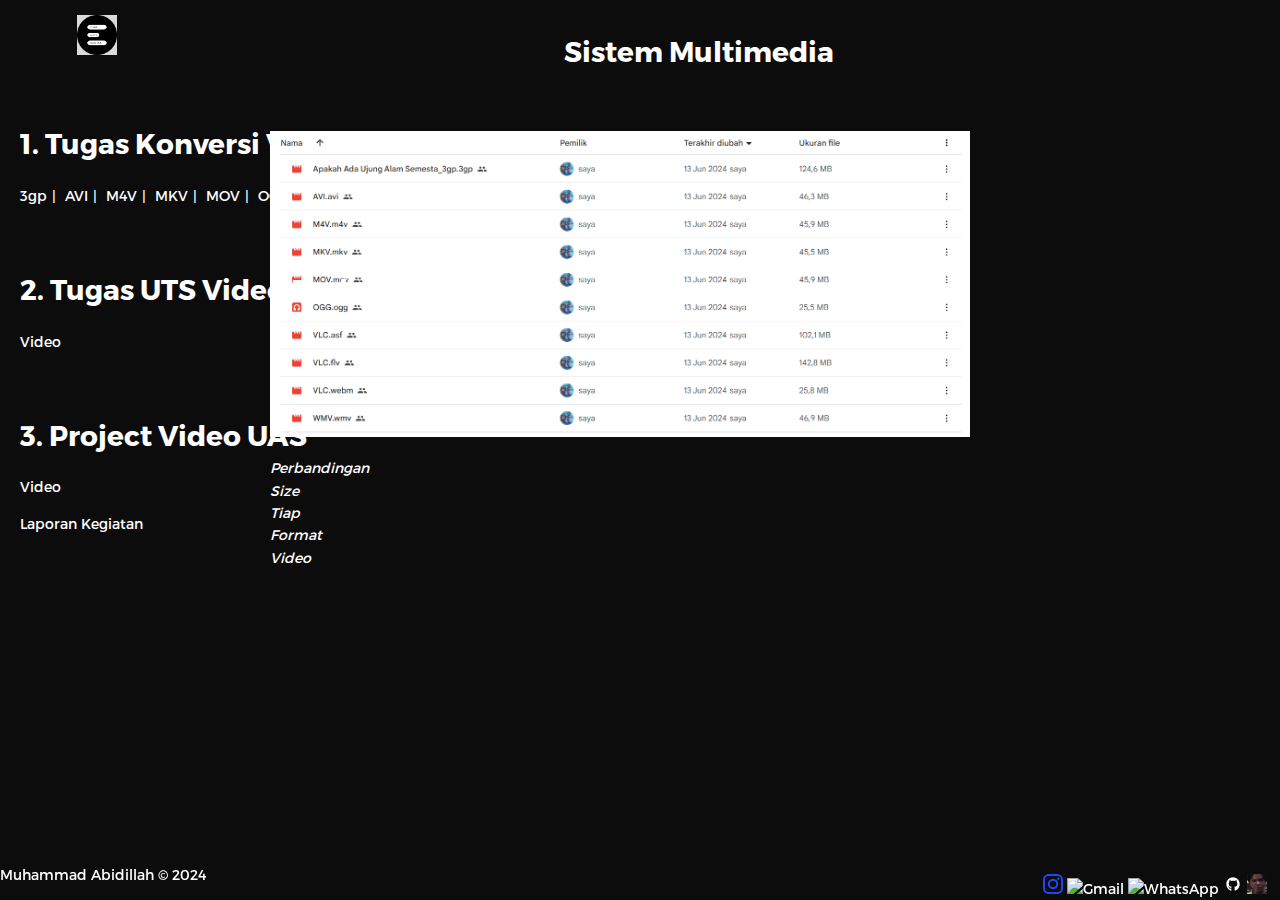
==== sistem_multimedia.html @ 535dda93 "page sismul" ====
<!DOCTYPE html>
<html lang="en">
<head>
    <meta charset="UTF-8">
    <meta name="viewport" content="width=device-width, initial-scale=1.0">
    <title>Sistem Multimedia</title>
    <link rel="stylesheet" href="assets/css/main.css">
    <style>
        a {
            color: white;
            text-decoration: none;
        }
        a:visited {
            color: white;
        }
    </style>
</head>
<body>
  <style>
    ul {
    list-style-type: none; /* Menghapus gaya default seperti titik */
    padding: 0;
    margin: 0;
}

li {
    display: inline-block; /* Menjadikan li menjadi inline-block agar elemen berjejer horizontal */
    vertical-align: middle; /* Menyelaraskan secara vertikal */
}

li a {
    text-decoration: none; /* Menghapus garis bawah default pada link */
    color: black; /* Ubah warna teks link jika diperlukan */
}
header {
            color: white; /* Warna teks di header */
            padding: 10px 0; /* Padding atas dan bawah */
            text-align: center; /* Tengahkan teks dan konten */
}
.logo {
            float: left; /* Mengapit elemen ke kiri */
        }
.tugas {
  margin-left: 20px ;
  margin-bottom: 60px;
  position: relative; /* Memastikan posisi relatif */
}
.separator {
            margin: 0 5px; /* Jarak antara tautan dan pemisah */
        }
        .gambar-tugas {
          position: absolute; /* Mengatur posisi absolut */
            top: 0;
            right: 1000px; /* Mengatur jarak dari teks */
            width: 10px; /* Lebar gambar */
            height: auto; /* Tinggi gambar otomatis menyesuaikan proporsi */
            text-align: center;
            margin-top: 10px;
        }
</style>
    <header>
        <nav>
          <div class="logo">
            <a href="index.html"><img src="assets/img/logo.png" width="40" height="40" style="margin-left: 77px; margin-top: -14px;"  alt="Home"></a>
        </div>       
            <h1>Sistem Multimedia</h1>
            
        </nav>
    </header>

    <main>
      <section>
          <div class="tugas">
              <h1>1. Tugas Konversi Video</h1>
              <a href="https://drive.google.com/file/d/141bV22MBTOR5MACYJDbketMOnd_9wKTG/view?usp=drive_link" target="_blank">3gp</a><span class="separator">|</span>
              <a href="https://drive.google.com/file/d/1hdgyI1SzEbd7nOsIxcp5FTm0uXcT3IUL/view?usp=drive_link" target="_blank">AVI</a><span class="separator">|</span>
              <a href="https://drive.google.com/file/d/1Uj-NE5aFTWVW7OEONPPycNKQTBMlKLjb/view?usp=drive_link" target="_blank">M4V</a><span class="separator">|</span>
              <a href="https://drive.google.com/file/d/1jSOH_u-4DF72Ork_8GUc3lpW83cAFWMM/view?usp=drive_link" target="_blank">MKV</a><span class="separator">|</span>
              <a href="https://drive.google.com/file/d/1uPGLlHO0X9s5ntX0W5RRtGgQDYQzWhlk/view?usp=drive_link" target="_blank">MOV</a><span class="separator">|</span>
              <a href="https://drive.google.com/file/d/1dxSDdkqKAfnw7fFZzOF1SuM3DnfYeKVh/view?usp=drive_link" target="_blank">OGG</a><span class="separator">|</span>
              <a href="https://drive.google.com/file/d/19gU4ueZfIurSh8Bq8LMDLDPrS6mOxTC3/view?usp=drive_link" target="_blank">ASF</a><span class="separator">|</span>
              <a href="https://drive.google.com/file/d/106f7V83sWUDuIHlvoMbnkBfucnHF7Pg9/view?usp=drive_link" target="_blank">FLV</a><span class="separator">|</span>
              <a href="https://drive.google.com/file/d/10cc5QUD5hLqkE4eboFvErLRKsSgI7BO9/view?usp=drive_link" target="_blank">WEBM</a><span class="separator">|</span>
              <a href="https://drive.google.com/file/d/1JkV_LagxaUCU4AHOs5fljP3OUceSZZHy/view?usp=drive_link" target="_blank">WMV</a>
              <div class="gambar-tugas">
                <img src="assets/img/size.png" width="700px" height="auto" alt="Gambar Perkenalan">
                <p style="font-style: italic;">Perbandingan Size Tiap Format Video</p>
            </div>
          </div>
          
          <div class="tugas">
            <h1>2. Tugas UTS Video Perkenalan</h1>
            
            <p><a href="https://drive.google.com/file/d/1-4rlOsyJn40RC8DeoY3goPV6Z2mbEeX9/view?usp=drive_link" target="_blank">Video</a></p>
        </div>
          <div class="tugas">
              <h1>3. Project Video UAS</h1>
              <p><a href="https://drive.google.com/file/d/1x_AJo5eMr6m8VGthHxp2mePgT9OZkC_n/view?usp=drive_link" target="_blank">Video</a></p>
              <p><a href="Laporan.html" target="_blank">Laporan Kegiatan</a></p>
          </div>
      </section>
  </main>

    <footer>
        <style>
            .footer-left {
                position: fixed;
                left: 40;
                bottom: 0;
                width: 90%;
                color: white;
                text-align: left;
            }
            .footer-right {
                position: fixed;
                left: 0;
                bottom: 0;
                width: 99%;
                color: white;
                text-align: right;
            }
        </style>
        <div class="footer-right">
            <a href="https://www.instagram.com/ewbid" target="_blank">
                <img src="assets/img/instagram.png" width="20" height="20" alt="Instagram">
            </a>
            <a href="https://youtube.com/@muhammadabidillah-lq2yk?si=wqNNXIyUPgRZAq-I" target="_blank">
                <img src="assets/img/youtube.png" width="20" height="20" alt="Gmail">
            </a>
            <a href="https://x.com/a_bidillah?t=E_ybHag0J2ODjbJkdquucA&s=09" target="_blank">
                <img src="assets/img/x.jpg" width="20" height="20" alt="WhatsApp">
            </a>
            <a href="https://github.com/ewbidd" target="_blank">
                <img src="assets/img/github.png" width="20" height="20" alt="Github">
            </a>
            <a href="https://youtu.be/9wZY6YmEH8E?si=YYAxdHhV5tiAngrU" target="_blank">
                <img src="assets/img/kairi.jpeg" width="20" height="20" alt="mewing">
            </a>
        </div>
        <div class="footer-left">
            <p>Muhammad Abidillah &copy; 2024</p>
        </div>
    </footer>
</body>
</html>
---- assets/css/main.css ----
@font-face {
  font-family: "Montserrat";
  src: url("fonts/Montserrat-Black.eot");
  src: local("☺"), url("fonts/Montserrat-Black.woff") format("woff"),
    url("fonts/Montserrat-Black.ttf") format("truetype"),
    url("fonts/Montserrat-Black.svg") format("svg");
  font-weight: 900;
  font-style: normal;
}
@font-face {
  font-family: "Montserrat";
  src: url("fonts/Montserrat-Bold.eot");
  src: local("☺"), url("fonts/Montserrat-Bold.woff") format("woff"),
    url("fonts/Montserrat-Bold.ttf") format("truetype"),
    url("fonts/Montserrat-Bold.svg") format("svg");
  font-weight: 700;
  font-style: normal;
}
@font-face {
  font-family: "Montserrat";
  src: url("fonts/Montserrat-Regular.eot");
  src: local("☺"), url("fonts/Montserrat-Regular.woff") format("woff"),
    url("fonts/Montserrat-Regular.ttf") format("truetype"),
    url("fonts/Montserrat-Regular.svg") format("svg");
  font-weight: 400;
  font-style: normal;
}
@font-face {
  font-family: "Montserrat";
  src: url("fonts/Montserrat-Light.eot");
  src: local("☺"), url("fonts/Montserrat-Light.woff") format("woff"),
    url("fonts/Montserrat-Light.ttf") format("truetype"),
    url("fonts/Montserrat-Light.svg") format("svg");
  font-weight: 300;
  font-style: normal;
} /*! normalize.css v3.0.2 | MIT License | git.io/normalize */
html {
  font-family: sans-serif;
  -ms-text-size-adjust: 100%;
  -webkit-text-size-adjust: 100%;
}
body {
  margin: 0;
}
article,
aside,
details,
figcaption,
figure,
footer,
header,
hgroup,
main,
menu,
nav,
section,
summary {
  display: block;
}
audio,
canvas,
progress,
video {
  display: inline-block;
  vertical-align: baseline;
}
audio:not([controls]) {
  display: none;
  height: 0;
}
[hidden],
template {
  display: none;
}
a {
  background-color: transparent;
}
a:active,
a:hover {
  outline: 0;
}
abbr[title] {
  border-bottom: 1px dotted;
}
b,
strong {
  font-weight: bold;
}
dfn {
  font-style: italic;
}
h1 {
  font-size: 2em;
  margin: 0.67em 0;
}
mark {
  background: #ff0;
  color: #000;
}
small {
  font-size: 80%;
}
sub,
sup {
  font-size: 75%;
  line-height: 0;
  position: relative;
  vertical-align: baseline;
}
sup {
  top: -0.5em;
}
sub {
  bottom: -0.25em;
}
img {
  border: 0;
}
svg:not(:root) {
  overflow: hidden;
}
figure {
  margin: 1em 40px;
}
hr {
  box-sizing: content-box;
  height: 0;
}
pre {
  overflow: auto;
}
code,
kbd,
pre,
samp {
  font-family: monospace, monospace;
  font-size: 1em;
}
button,
input,
optgroup,
select,
textarea {
  color: inherit;
  font: inherit;
  margin: 0;
}
button {
  overflow: visible;
}
button,
select {
  text-transform: none;
}
button,
html input[type="button"],
input[type="reset"],
input[type="submit"] {
  -webkit-appearance: button;
  cursor: pointer;
}
button[disabled],
html input[disabled] {
  cursor: default;
}
button::-moz-focus-inner,
input::-moz-focus-inner {
  border: 0;
  padding: 0;
}
input {
  line-height: normal;
}
input[type="checkbox"],
input[type="radio"] {
  box-sizing: border-box;
  padding: 0;
}
input[type="number"]::-webkit-inner-spin-button,
input[type="number"]::-webkit-outer-spin-button {
  height: auto;
}
input[type="search"] {
  -webkit-appearance: textfield;
  box-sizing: content-box;
}
input[type="search"]::-webkit-search-cancel-button,
input[type="search"]::-webkit-search-decoration {
  -webkit-appearance: none;
}
fieldset {
  border: 1px solid #c0c0c0;
  margin: 0 2px;
  padding: 0.35em 0.625em 0.75em;
}
legend {
  border: 0;
  padding: 0;
}
textarea {
  overflow: auto;
}
optgroup {
  font-weight: bold;
}
table {
  border-collapse: collapse;
  border-spacing: 0;
}
td,
th {
  padding: 0;
}
::-moz-selection {
  background: #fff498;
}
::selection {
  background: #fff498;
}
::-moz-selection {
  background: #fff498;
}
img::-moz-selection {
  background: transparent;
}
img::selection {
  background: transparent;
}
img::-moz-selection {
  background: transparent;
}
body {
  -webkit-tap-highlight-color: #fff498;
}
body {
  background-color: #0c0c0c;
  font-size: 14px;
  line-height: 1.6;
  font-family: "Montserrat", sans-serif;
  color: #fff;
  -webkit-font-smoothing: antialiased;
  -webkit-text-size-adjust: 100%;
}
.l-viewport {
  position: relative;
  width: 100%;
  height: 100vh;
  box-shadow: 0 0 45px 5px rgba(0, 0, 0, 0.85);
  overflow: hidden;
}
.l-wrapper {
  position: relative;
  width: 1440px;
  max-width: 90%;
  height: 100%;
  margin: 0 auto;
}
.l-side-nav {
  position: absolute;
  left: 0;
  display: -webkit-box;
  display: -webkit-flex;
  display: -ms-flexbox;
  display: flex;
  height: 100%;
  -webkit-box-align: center;
  -webkit-align-items: center;
  -ms-flex-align: center;
  align-items: center;
}
.l-side-nav::before {
  content: "";
  position: absolute;
  top: 50%;
  left: 0;
  -webkit-transform: translateY(-50%);
  transform: translateY(-50%);
  width: 2px;
  height: 70%;
  max-height: 750px;
  background-color: #555;
  opacity: 0.35;
  z-index: 10;
}
@media (max-width: 1180px) {
  .l-side-nav {
    display: none;
  }
}
.l-main-content {
  position: relative;
  width: 100%;
  height: 100%;
  margin: 0;
  padding: 0;
  list-style: none;
}
.l-section {
  position: absolute;
  width: 100%;
  height: 100%;
}
.device-notification {
  display: none;
  position: fixed;
  top: 0;
  left: 0;
  width: 100%;
  height: 100%;
  -webkit-box-orient: vertical;
  -webkit-box-direction: normal;
  -webkit-flex-direction: column;
  -ms-flex-direction: column;
  flex-direction: column;
  -webkit-box-align: center;
  -webkit-align-items: center;
  -ms-flex-align: center;
  -ms-grid-row-align: center;
  align-items: center;
  -webkit-box-pack: center;
  -webkit-justify-content: center;
  -ms-flex-pack: center;
  justify-content: center;
  background-color: #0c0c0c;
  z-index: 12;
}
.device-notification--logo {
  display: -webkit-box;
  display: -webkit-flex;
  display: -ms-flexbox;
  display: flex;
  -webkit-box-align: center;
  -webkit-align-items: center;
  -ms-flex-align: center;
  align-items: center;
  text-decoration: none;
  color: #fff;
}
.device-notification--logo p {
  margin: 0 0 0 10px;
  font-size: 16px;
  font-weight: 700;
  text-transform: uppercase;
}
.device-notification--message {
  width: 70%;
  margin: 30px 0 0 0;
  font-weight: 700;
  text-align: center;
}
@media (max-width: 767px) and (min-width: 601px) and (max-height: 680px) {
  .device-notification {
    display: -webkit-box;
    display: -webkit-flex;
    display: -ms-flexbox;
    display: flex;
  }
}
@media (max-width: 600px) and (min-width: 480px) and (max-height: 580px) {
  .device-notification {
    display: -webkit-box;
    display: -webkit-flex;
    display: -ms-flexbox;
    display: flex;
  }
}
@media (max-width: 736px) and (min-width: 360px) and (orientation: landscape) {
  .device-notification {
    display: -webkit-box;
    display: -webkit-flex;
    display: -ms-flexbox;
    display: flex;
  }
}
@media (max-width: 359px) {
  .device-notification {
    display: -webkit-box;
    display: -webkit-flex;
    display: -ms-flexbox;
    display: flex;
  }
}
.section {
  opacity: 0;
  visibility: hidden;
  -webkit-transition: opacity 0.4s ease-in-out, visibility 0s 0.4s;
  transition: opacity 0.4s ease-in-out, visibility 0s 0.4s;
}
.section--is-active {
  opacity: 1;
  visibility: visible;
  z-index: 1;
  -webkit-transition: opacity 0.4s ease-in-out 0.4s;
  transition: opacity 0.4s ease-in-out 0.4s;
}
.section--next {
  -webkit-transform: translateY(-45px);
  transform: translateY(-45px);
  -webkit-transition: -webkit-transform 0.4s ease-in-out;
  transition: -webkit-transform 0.4s ease-in-out;
  transition: transform 0.4s ease-in-out;
  transition: transform 0.4s ease-in-out, -webkit-transform 0.4s ease-in-out;
}
.section--prev {
  -webkit-transform: translateY(45px);
  transform: translateY(45px);
  -webkit-transition: -webkit-transform 0.4s ease-in-out;
  transition: -webkit-transform 0.4s ease-in-out;
  transition: transform 0.4s ease-in-out;
  transition: transform 0.4s ease-in-out, -webkit-transform 0.4s ease-in-out;
}
.header {
  position: absolute;
  top: 0;
  left: 0;
  display: -webkit-box;
  display: -webkit-flex;
  display: -ms-flexbox;
  display: flex;
  width: 100%;
  height: 70px;
  -webkit-box-align: center;
  -webkit-align-items: center;
  -ms-flex-align: center;
  align-items: center;
  -webkit-box-pack: justify;
  -webkit-justify-content: space-between;
  -ms-flex-pack: justify;
  justify-content: space-between;
  z-index: 10;
}
.header--logo {
  display: -webkit-box;
  display: -webkit-flex;
  display: -ms-flexbox;
  display: flex;
  -webkit-box-align: center;
  -webkit-align-items: center;
  -ms-flex-align: center;
  align-items: center;
  text-decoration: none;
  color: #fff;
}
.header--logo p {
  margin: 0 0 0 10px;
  font-size: 16px;
  font-weight: 700;
  text-transform: uppercase;
}
.header--nav-toggle {
  display: -webkit-box;
  display: -webkit-flex;
  display: -ms-flexbox;
  display: flex;
  width: 50px;
  height: 50px;
  -webkit-box-orient: vertical;
  -webkit-box-direction: normal;
  -webkit-flex-direction: column;
  -ms-flex-direction: column;
  flex-direction: column;
  -webkit-box-align: center;
  -webkit-align-items: center;
  -ms-flex-align: center;
  align-items: center;
  -webkit-box-pack: center;
  -webkit-justify-content: center;
  -ms-flex-pack: center;
  justify-content: center;
  cursor: pointer;
}
.header--nav-toggle span,
.header--nav-toggle::before,
.header--nav-toggle::after {
  content: "";
  position: relative;
  width: 16px;
  height: 2px;
  background-color: #fff;
}
.header--nav-toggle::before {
  bottom: 5px;
  width: 23px;
}
.header--nav-toggle::after {
  top: 5px;
  width: 23px;
}
.header--cta {
  position: absolute;
  top: 50%;
  left: 50%;
  -webkit-transform: translate(-50%, -50%);
  transform: translate(-50%, -50%);
  padding: 0 20px;
  line-height: 30px;
  text-decoration: none;
  color: #fff;
  font-weight: 700;
  text-transform: uppercase;
  background-color: #0f33ff;
  border: none;
  opacity: 0;
  visibility: hidden;
  -webkit-transition: opacity 0.4s ease-in-out, visibility 0s 0.4s;
  transition: opacity 0.4s ease-in-out, visibility 0s 0.4s;
}
.header--cta:focus {
  outline: none;
}
.header--cta.is-active {
  opacity: 1;
  visibility: visible;
  -webkit-transition: opacity 0.4s ease-in-out 0.4s;
  transition: opacity 0.4s ease-in-out 0.4s;
}
@media (max-width: 767px) {
  .header--cta {
    display: none;
  }
}
.side-nav {
  position: relative;
  display: -webkit-box;
  display: -webkit-flex;
  display: -ms-flexbox;
  display: flex;
  width: 100px;
  height: 70%;
  max-height: 750px;
  -webkit-box-orient: vertical;
  -webkit-box-direction: normal;
  -webkit-flex-direction: column;
  -ms-flex-direction: column;
  flex-direction: column;
  -webkit-justify-content: space-around;
  -ms-flex-pack: distribute;
  justify-content: space-around;
  margin: 0;
  padding: 0;
  list-style-position: inside;
  z-index: 10;
}
.side-nav > li {
  position: relative;
  top: -5px;
  color: #fff;
  font-size: 6px;
  cursor: pointer;
}
.side-nav > li span {
  position: relative;
  top: 3px;
  left: 10px;
  color: #fff;
  font-size: 14px;
  font-weight: 300;
  opacity: 0;
  visibility: hidden;
}
.side-nav > li::before {
  position: absolute;
  top: 3px;
  left: 10px;
  color: #555;
  font-size: 14px;
  font-weight: 300;
}
.side-nav li:nth-child(1)::before {
  content: "01";
}
.side-nav li:nth-child(2)::before {
  content: "02";
}
.side-nav li:nth-child(3)::before {
  content: "03";
}
.side-nav li:nth-child(4)::before {
  content: "04";
}
.side-nav li:nth-child(5)::before {
  content: "05";
}
.side-nav li.is-active {
  color: #0f33ff;
  -webkit-transition: color 0.4s ease-in-out;
  transition: color 0.4s ease-in-out;
}
.side-nav li.is-active span {
  opacity: 1;
  visibility: visible;
  -webkit-transition: opacity 0.4s ease-in-out;
  transition: opacity 0.4s ease-in-out;
}
.side-nav li.is-active::before {
  left: -33px;
  color: #fff;
}
.intro {
  position: relative;
  display: -webkit-box;
  display: -webkit-flex;
  display: -ms-flexbox;
  display: flex;
  width: 900px;
  max-width: 75%;
  height: 100%;
  -webkit-box-orient: vertical;
  -webkit-box-direction: normal;
  -webkit-flex-direction: column;
  -ms-flex-direction: column;
  flex-direction: column;
  -webkit-box-pack: center;
  -webkit-justify-content: center;
  -ms-flex-pack: center;
  justify-content: center;
  margin: 0 auto;
}
@media (max-width: 1180px) {
  .intro {
    max-width: 100%;
  }
}
.intro--banner {
  position: relative;
  height: 475px;
}
.intro--banner::before {
  content: "";
  position: absolute;
  bottom: 20px;
  left: -15px;
  right: 0;
  height: 2px;
  background-color: #282828;
}
.intro--banner::after {
  content: "";
  position: absolute;
  bottom: 18px;
  left: 0;
  width: 30px;
  height: 4px;
  background-color: #0f33ff;
}
.intro--banner h1 {
  position: relative;
  font-size: 68px;
  font-weight: 900;
  line-height: 1;
  z-index: 1;
}
.intro--banner button {
  position: relative;
  padding: 5px 17px 5px 12px;
  font-weight: 700;
  text-transform: uppercase;
  background-color: transparent;
  border: none;
}
.intro--banner button .btn-background {
  position: absolute;
  top: 0;
  left: 23px;
  right: 0;
  height: 100%;
  background-color: #0f33ff;
  z-index: -1;
  -webkit-transition: left 0.2s ease-in-out;
  transition: left 0.2s ease-in-out;
}
.intro--banner button:hover .btn-background {
  left: 0;
}
.intro--banner button:focus {
  outline: none;
}
.intro--banner button svg {
  position: relative;
  left: 5px;
  width: 15px;
  fill: #fff;
}
.intro--banner img {
  position: absolute;
  bottom: 21px;
  right: -12px;
}
.intro--options {
  display: -webkit-box;
  display: -webkit-flex;
  display: -ms-flexbox;
  display: flex;
  -webkit-box-pack: justify;
  -webkit-justify-content: space-between;
  -ms-flex-pack: justify;
  justify-content: space-between;
  margin: 0;
  padding: 0;
  list-style: none;
}
.intro--options > a {
  max-width: 250px;
  text-decoration: none;
  color: #282828;
  -webkit-transition: color 0.2s ease-in-out;
  transition: color 0.2s ease-in-out;
}
.intro--options > a:hover {
  color: #fff;
}
.intro--options h3 {
  font-size: 16px;
  text-transform: uppercase;
}
.intro--options p {
  margin-bottom: 0;
}
@media (max-width: 900px) {
  .intro--banner {
    height: 380px;
  }
  .intro--banner h1 {
    font-size: 55px;
  }
  .intro--banner img {
    width: 430px;
  }
  .intro--options > a {
    margin-right: 30px;
  }
  .intro--options > a:last-child {
    margin-right: 0;
  }
}
@media (max-width: 767px) {
  .intro--banner {
    height: 305px;
  }
  .intro--banner h1 {
    font-size: 44px;
  }
  .intro--banner img {
    width: 330px;
  }
  .intro--options {
    display: block;
  }
  .intro--options > a {
    display: block;
    max-width: 100%;
    margin: 0 0 30px 0;
  }
  .intro--options > a:last-child {
    margin-bottom: 0;
  }
}
@media (max-width: 600px) {
  .intro--banner {
    height: 360px;
  }
  .intro--banner h1 {
    font-size: 55px;
  }
  .intro--banner img {
    display: none;
  }
}
@media (max-width: 600px) and (max-height: 750px) {
  .intro--banner {
    height: auto;
  }
  .intro--banner::before,
  .intro--banner::after {
    display: none;
  }
  .intro--banner h1 {
    margin-top: 0;
  }
  .intro--options {
    display: none;
  }
}
.work {
  position: relative;
  display: -webkit-box;
  display: -webkit-flex;
  display: -ms-flexbox;
  display: flex;
  width: 960px;
  max-width: 80%;
  height: 100%;
  -webkit-box-orient: vertical;
  -webkit-box-direction: normal;
  -webkit-flex-direction: column;
  -ms-flex-direction: column;
  flex-direction: column;
  -webkit-box-pack: center;
  -webkit-justify-content: center;
  -ms-flex-pack: center;
  justify-content: center;
  margin: 0 auto;
}
@media (max-width: 1180px) {
  .work {
    max-width: 100%;
  }
}
.work h2 {
  margin: 0 0 20px 0;
  font-size: 30px;
  text-align: center;
}
.work--lockup {
  position: relative;
}
.work--lockup .slider {
  position: relative;
  display: -webkit-box;
  display: -webkit-flex;
  display: -ms-flexbox;
  display: flex;
  width: 80%;
  margin: 0 auto;
  padding: 0;
  list-style: none;
}
.work--lockup .slider--item {
  position: absolute;
  display: none;
  text-align: center;
}
.work--lockup .slider--item a {
  text-decoration: none;
  color: #858585;
}
.work--lockup .slider--item-title {
  margin-top: 10px;
  font-size: 12px;
  font-weight: 700;
  text-transform: uppercase;
}
.work--lockup .slider--item-description {
  display: none;
  max-width: 250px;
  margin: 0 auto;
}
.work--lockup .slider--item-image {
  width: 150px;
  height: 150px;
  margin: 0 auto;
  border-radius: 50%;
  overflow: hidden;
}
.work--lockup .slider--item-image img {
  width: 100%;
}
.work--lockup .slider--item-left {
  top: 50%;
  left: 0;
  -webkit-transform: translateY(-50%);
  transform: translateY(-50%);
  display: block;
}
.work--lockup .slider--item-right {
  top: 50%;
  right: 0;
  -webkit-transform: translateY(-50%);
  transform: translateY(-50%);
  display: block;
}
.work--lockup .slider--item-center {
  position: relative;
  top: 30px;
  left: 50%;
  -webkit-transform: translateX(-50%);
  transform: translateX(-50%);
  display: block;
}
.work--lockup .slider--item-center a {
  color: #fff;
}
.work--lockup .slider--item-center .slider--item-title {
  margin-top: 25px;
  font-size: 16px;
}
.work--lockup .slider--item-center .slider--item-description {
  display: block;
}
.work--lockup .slider--item-center .slider--item-image {
  width: 300px;
  height: 300px;
}
.work--lockup .slider--next,
.work--lockup .slider--prev {
  position: absolute;
  top: 160px;
  display: -webkit-box;
  display: -webkit-flex;
  display: -ms-flexbox;
  display: flex;
  width: 50px;
  height: 50px;
  -webkit-box-align: center;
  -webkit-align-items: center;
  -ms-flex-align: center;
  align-items: center;
  -webkit-box-pack: center;
  -webkit-justify-content: center;
  -ms-flex-pack: center;
  justify-content: center;
  background-color: #282828;
  border-radius: 50%;
  cursor: pointer;
}
.work--lockup .slider--next svg,
.work--lockup .slider--prev svg {
  width: 20px;
  fill: #fff;
}
.work--lockup .slider--next {
  right: 0;
}
.work--lockup .slider--prev {
  left: 0;
}
@media (max-width: 900px) {
  .work--lockup .slider--item-image {
    width: 120px;
    height: 120px;
  }
  .work--lockup .slider--item-center .slider--item-image {
    width: 240px;
    height: 240px;
  }
  .work--lockup .slider--next,
  .work--lockup .slider--prev {
    top: 130px;
  }
}
@media (max-width: 767px) {
  .work--lockup .slider {
    width: 75%;
  }
  .work--lockup .slider--item-image {
    width: 90px;
    height: 90px;
  }
  .work--lockup .slider--item-center .slider--item-image {
    width: 190px;
    height: 190px;
  }
  .work--lockup .slider--next,
  .work--lockup .slider--prev {
    top: 105px;
  }
}
@media (max-width: 600px) {
  .work--lockup .slider {
    width: auto;
  }
  .work--lockup .slider--item-left,
  .work--lockup .slider--item-right {
    display: none;
  }
}
.about {
  position: relative;
  display: -webkit-box;
  display: -webkit-flex;
  display: -ms-flexbox;
  display: flex;
  width: 900px;
  max-width: 75%;
  height: 100%;
  -webkit-box-orient: vertical;
  -webkit-box-direction: normal;
  -webkit-flex-direction: column;
  -ms-flex-direction: column;
  flex-direction: column;
  -webkit-box-pack: center;
  -webkit-justify-content: center;
  -ms-flex-pack: center;
  justify-content: center;
  margin: 0 auto;
}
@media (max-width: 1180px) {
  .about {
    max-width: 100%;
  }
}
.about--banner {
  position: relative;
  height: 475px;
}
.about--banner::before {
  content: "";
  position: absolute;
  top: 20px;
  left: 200px;
  -webkit-transform: rotate(-25deg);
  transform: rotate(-25deg);
  border: 5px solid #0f33ff;
  border-right-color: transparent;
  border-bottom-color: transparent;
}
.about--banner::after {
  content: "";
  position: absolute;
  top: 75px;
  left: 400px;
  -webkit-transform: rotate(45deg);
  transform: rotate(45deg);
  width: 10px;
  height: 10px;
  background-color: #0f33ff;
}
.about--banner h2 {
  position: relative;
  margin-top: 35px;
  font-size: 68px;
  font-weight: 900;
  line-height: 1;
  z-index: 1;
}
.about--banner h2::before {
  content: "";
  position: absolute;
  top: 60px;
  left: 268px;
  width: 30px;
  height: 30px;
  background-color: #0f33ff;
  border-radius: 50%;
}
.about--banner h2::after {
  content: "";
  position: absolute;
  top: 255px;
  left: 255px;
  width: 10px;
  height: 10px;
  background-color: #0f33ff;
}
.about--banner a {
  padding: 5px 17px 5px 0;
  text-decoration: none;
  color: #fff;
  font-weight: 700;
  text-transform: uppercase;
  background-color: transparent;
}
.about--banner a:hover svg {
  left: 10px;
}
.about--banner a svg {
  position: relative;
  left: 5px;
  width: 15px;
  fill: #fff;
  -webkit-transition: left 0.2s ease-in-out;
  transition: left 0.2s ease-in-out;
}
.about--banner img {
  position: absolute;
  bottom: -90px;
  right: -12px;
}
.about--options {
  display: -webkit-box;
  display: -webkit-flex;
  display: -ms-flexbox;
  display: flex;
  max-width: 600px;
  -webkit-box-pack: justify;
  -webkit-justify-content: space-between;
  -ms-flex-pack: justify;
  justify-content: space-between;
  margin: 0;
  padding: 0;
  list-style: none;
}
.about--options > a {
  position: relative;
  width: 150px;
  height: 75px;
  text-decoration: none;
  color: #fff;
  border: 10px solid #0f33ff;
  background-position: center;
  background-size: cover;
  background-repeat: no-repeat;
}
.about--options > a:nth-child(1) {
  background-image: url("../img/about-winners.jpg");
}
.about--options > a:nth-child(2) {
  background-image: url("../img/about-philosophy.jpg");
}
.about--options > a:nth-child(3) {
  background-image: url("../img/about-history.jpg");
}
.about--options > a:hover h3 {
  bottom: -50px;
}
.about--options h3 {
  position: absolute;
  bottom: -38px;
  left: 10px;
  font-size: 16px;
  text-transform: uppercase;
  -webkit-transition: bottom 0.2s ease-in-out, left 0.2s ease-in-out;
  transition: bottom 0.2s ease-in-out, left 0.2s ease-in-out;
}
@media (max-width: 767px) {
  .about--banner {
    height: 305px;
  }
  .about--banner::before {
    top: 0;
    left: 125px;
  }
  .about--banner::after {
    top: 35px;
    left: 260px;
  }
  .about--banner h2 {
    margin-top: 10px;
    font-size: 44px;
  }
  .about--banner h2::before {
    top: 28px;
    left: 168px;
  }
  .about--banner h2::after {
    top: 163px;
    left: 163px;
  }
  .about--banner img {
    width: 315px;
  }
}
@media (max-width: 600px) {
  .about--banner {
    height: auto;
  }
  .about--banner::before {
    left: 155px;
  }
  .about--banner::after {
    left: 310px;
  }
  .about--banner h2 {
    margin-top: 0;
    font-size: 55px;
  }
  .about--banner h2::before {
    top: 43px;
    left: 214px;
  }
  .about--banner h2::after {
    top: 205px;
    left: 205px;
  }
  .about--banner img {
    display: none;
  }
  .about--options {
    display: none;
  }
}
.contact {
  position:fixed;
  top: 0;
  left: 0;
  width: 100%;
  height: 100%;
  background-image: url("../img/maps2.png");
  background-position: center;
  background-size: cover;
  background-repeat: no-repeat;
  background-size: 100;
}
.contact--lockup {
  position: relative;
  display: -webkit-box;
  display: -webkit-flex;
  display: -ms-flexbox;
  display: flex;
  width: 900px;
  max-width: 75%;
  height: 100%;
  -webkit-box-align: center;
  -webkit-align-items: center;
  -ms-flex-align: center;
  align-items: center;
  -webkit-box-pack: end;
  -webkit-justify-content: flex-end;
  -ms-flex-pack: end;
  justify-content: flex-end;
  margin: 0 auto;
}
@media (max-width: 1180px) {
  .contact--lockup {
    max-width: 90%;
  }
}
@media (max-width: 767px) {
  .contact--lockup {
    -webkit-box-pack: center;
    -webkit-justify-content: center;
    -ms-flex-pack: center;
    justify-content: center;
  }
}
.contact--lockup .modal {
  padding: 45px 45px;
  text-align: center;
  background-color: #0c0c0c;
  box-shadow: 0 0 30px 0 rgba(0, 0, 0, 0.75);
}
.contact--lockup .modal--information p,
.contact--lockup .modal--information a {
  display: block;
  margin: 14px 0;
  text-decoration: none;
  color: #fff;
  font-weight: 700;
}
.contact--lockup .modal--information p {
  margin-top: 0;
}
.contact--lockup .modal--options {
  margin: 0;
  padding: 0;
  list-style: none;
}
.contact--lockup .modal--options > li {
  width: 130px;
  margin: 0 auto 25px auto;
}
.contact--lockup .modal--options li:nth-child(1) {
  background-color: #1769ff;
}
.contact--lockup .modal--options li:nth-child(2) {
  background-color: #ea4c89;
}
.contact--lockup .modal--options li:nth-child(3) {
  margin-bottom: 0;
  background-color: #0f33ff;
  text-transform: uppercase;
}
.contact--lockup .modal--options a {
  display: block;
  width: 100%;
  padding: 8px 0;
  text-decoration: none;
  color: #fff;
  font-weight: 700;
}
.hire {
  position: relative;
  display: -webkit-box;
  display: -webkit-flex;
  display: -ms-flexbox;
  display: flex;
  width: 700px;
  max-width: 75%;
  height: 100%;
  -webkit-box-orient: vertical;
  -webkit-box-direction: normal;
  -webkit-flex-direction: column;
  -ms-flex-direction: column;
  flex-direction: column;
  -webkit-box-pack: center;
  -webkit-justify-content: center;
  -ms-flex-pack: center;
  justify-content: center;
  margin: 0 auto;
}
@media (max-width: 1180px) {
  .hire {
    max-width: 100%;
  }
}
.hire h2 {
  margin: 0 0 20px 0;
  font-size: 30px;
  text-align: center;
}
.work-request {
  display: -webkit-box;
  display: -webkit-flex;
  display: -ms-flexbox;
  display: flex;
  width: 100%;
  -webkit-box-orient: vertical;
  -webkit-box-direction: normal;
  -webkit-flex-direction: column;
  -ms-flex-direction: column;
  flex-direction: column;
  -webkit-box-align: center;
  -webkit-align-items: center;
  -ms-flex-align: center;
  align-items: center;
  color: #fff;
}
.work-request input[type="submit"] {
  width: 400px;
  max-width: 100%;
  line-height: 50px;
  font-size: 16px;
  font-weight: 700;
  text-transform: uppercase;
  background-color: #0f33ff;
  border: none;
  border-radius: 0;
}
.work-request input[type="submit"]:focus {
  outline: none;
}
.work-request--options {
  display: -webkit-box;
  display: -webkit-flex;
  display: -ms-flexbox;
  display: flex;
  width: 100%;
  -webkit-box-orient: vertical;
  -webkit-box-direction: normal;
  -webkit-flex-direction: column;
  -ms-flex-direction: column;
  flex-direction: column;
  -webkit-box-align: center;
  -webkit-align-items: center;
  -ms-flex-align: center;
  align-items: center;
  margin: 30px 0;
}
.work-request--options .options-a {
  display: -webkit-box;
  display: -webkit-flex;
  display: -ms-flexbox;
  display: flex;
  width: 100%;
  -webkit-box-pack: justify;
  -webkit-justify-content: space-between;
  -ms-flex-pack: justify;
  justify-content: space-between;
}
.work-request--options .options-b {
  display: -webkit-box;
  display: -webkit-flex;
  display: -ms-flexbox;
  display: flex;
  width: 72%;
  -webkit-flex-wrap: wrap;
  -ms-flex-wrap: wrap;
  flex-wrap: wrap;
  -webkit-justify-content: space-around;
  -ms-flex-pack: distribute;
  justify-content: space-around;
}
.work-request--options label {
  display: block;
  width: 200px;
  margin-bottom: 30px;
  line-height: 50px;
  font-size: 16px;
  font-weight: 700;
  text-align: center;
  border: 2px solid #fff;
  cursor: pointer;
  -webkit-transition: background-color 0.2s ease-in-out,
    border-color 0.2s ease-in-out;
  transition: background-color 0.2s ease-in-out, border-color 0.2s ease-in-out;
}
.work-request--options label svg {
  position: relative;
  left: -5px;
  width: 0;
  fill: #fff;
  -webkit-transition: width 0.2s ease-in-out;
  transition: width 0.2s ease-in-out;
}
.work-request--options input[type="checkbox"] {
  display: none;
}
.work-request--options input[type="checkbox"]:checked + label {
  background-color: #0f33ff;
  border-color: #0f33ff;
}
.work-request--options input[type="checkbox"]:checked + label svg {
  width: 15px;
}
.work-request--information {
  display: -webkit-box;
  display: -webkit-flex;
  display: -ms-flexbox;
  display: flex;
  width: 100%;
  -webkit-box-pack: justify;
  -webkit-justify-content: space-between;
  -ms-flex-pack: justify;
  justify-content: space-between;
  margin-bottom: 60px;
}
.work-request--information .information-name,
.work-request--information .information-email {
  position: relative;
  width: 45%;
  height: 50px;
  font-size: 30px;
  font-weight: 300;
}
.work-request--information input[type="text"],
.work-request--information input[type="email"] {
  width: 100%;
  padding: 0 0 5px 0;
  background-color: transparent;
  border: none;
  border-bottom: 1px solid #fff;
  border-radius: 0;
}
.work-request--information input[type="text"]:focus,
.work-request--information input[type="email"]:focus {
  outline: none;
  background-color: #0c0c0c;
}
.work-request--information label {
  position: absolute;
  top: 0;
  left: 0;
  pointer-events: none;
  -webkit-transition: top 0.2s ease-in-out, font-size 0.2s ease-in-out;
  transition: top 0.2s ease-in-out, font-size 0.2s ease-in-out;
}
.work-request--information input:focus + label,
.work-request--information input.has-value + label {
  top: -15px;
  font-size: 14px;
}
@media (max-width: 767px) {
  .work-request--options {
    -webkit-box-orient: horizontal;
    -webkit-box-direction: normal;
    -webkit-flex-direction: row;
    -ms-flex-direction: row;
    flex-direction: row;
    -webkit-justify-content: space-around;
    -ms-flex-pack: distribute;
    justify-content: space-around;
  }
  .work-request--options .options-a,
  .work-request--options .options-b {
    display: block;
    width: auto;
  }
}
@media (max-width: 600px) {
  .work-request--options {
    margin: 20px 0;
  }
}
@media (max-width: 600px) and (max-width: 415px) {
  .work-request--options {
    -webkit-box-pack: justify;
    -webkit-justify-content: space-between;
    -ms-flex-pack: justify;
    justify-content: space-between;
  }
}
@media (max-width: 600px) {
  .work-request--options label {
    width: 150px;
    margin-bottom: 15px;
    font-size: 14px;
  }
  .work-request--options input[type="checkbox"]:checked + label svg {
    width: 12px;
  }
  .work-request--information {
    margin-bottom: 30px;
  }
  .work-request--information .information-name,
  .work-request--information .information-email {
    height: 40px;
    font-size: 24px;
  }
}
.perspective {
  position: relative;
  width: 100%;
  height: 100%;
  overflow: hidden;
}
.perspective--modalview {
  position: fixed;
  -webkit-perspective: 1500px;
  perspective: 1500px;
}
.container {
  position: relative;
  -webkit-transform: translateZ(0) translateX(0) rotateY(0deg);
  transform: translateZ(0) translateX(0) rotateY(0deg);
  min-height: 100%;
  outline: 30px solid #0f33ff;
  -webkit-transition: -webkit-transform 0.4s;
  transition: -webkit-transform 0.4s;
  transition: transform 0.4s;
  transition: transform 0.4s, -webkit-transform 0.4s;
}
.modalview .container {
  position: absolute;
  width: 100%;
  height: 100%;
  overflow: hidden;
  -webkit-backface-visibility: hidden;
  backface-visibility: hidden;
}
.effect-rotate-left .container {
  -webkit-transform-origin: 0% 50%;
  transform-origin: 0% 50%;
  -webkit-transition: -webkit-transform 0.4s;
  transition: -webkit-transform 0.4s;
  transition: transform 0.4s;
  transition: transform 0.4s, -webkit-transform 0.4s;
}
.effect-rotate-left--animate .container {
  -webkit-transform: translateZ(-1800px) translateX(-50%) rotateY(45deg);
  transform: translateZ(-1800px) translateX(-50%) rotateY(45deg);
  outline: 30px solid #0f33ff;
}
.outer-nav {
  position: absolute;
  top: 50%;
  left: 55%;
  -webkit-transform: translateY(-50%);
  transform: translateY(-50%);
  -webkit-transform-style: preserve-3d;
  transform-style: preserve-3d;
  margin: 0;
  padding: 0;
  list-style: none;
  text-align: center;
  visibility: hidden;
  -webkit-transition: visibility 0s 0.2s;
  transition: visibility 0s 0.2s;
}
.outer-nav.is-vis {
  visibility: visible;
}
.outer-nav--return {
  position: absolute;
  top: 0;
  left: 0;
  width: 100%;
  height: 100%;
  display: none;
  cursor: pointer;
  z-index: 11;
}
.outer-nav--return.is-vis {
  display: block;
}
.outer-nav > li {
  -webkit-transform-style: preserve-3d;
  transform-style: preserve-3d;
  -webkit-transform: translateX(350px) translateZ(-1000px);
  transform: translateX(350px) translateZ(-1000px);
  font-size: 55px;
  font-weight: 900;
  opacity: 0;
  cursor: pointer;
  -webkit-transition: opacity 0.2s, -webkit-transform 0.2s;
  transition: opacity 0.2s, -webkit-transform 0.2s;
  transition: transform 0.2s, opacity 0.2s;
  transition: transform 0.2s, opacity 0.2s, -webkit-transform 0.2s;
}
.outer-nav > li.is-vis {
  -webkit-transform: translateX(0) translateZ(0);
  transform: translateX(0) translateZ(0);
  opacity: 1;
  -webkit-transition: opacity 0.4s, -webkit-transform 0.4s;
  transition: opacity 0.4s, -webkit-transform 0.4s;
  transition: transform 0.4s, opacity 0.4s;
  transition: transform 0.4s, opacity 0.4s, -webkit-transform 0.4s;
}
.outer-nav > li::before {
  content: "";
  position: absolute;
  top: 50%;
  left: 50%;
  -webkit-transform: translate(-50%, -25%);
  transform: translate(-50%, -25%);
  width: 110%;
  height: 15px;
  opacity: 0;
  background-color: #0f33ff;
}
.outer-nav > li.is-active::before {
  opacity: 1;
}
@media (max-width: 767px) {
  .outer-nav > li {
    font-size: 44px;
  }
}
@media (max-width: 600px) {
  .outer-nav > li {
    font-size: 34px;
  }
}
.outer-nav li.is-vis:nth-child(2) {
  -webkit-transition-delay: 0.04s;
  transition-delay: 0.04s;
}
.outer-nav li.is-vis:nth-child(3) {
  -webkit-transition-delay: 0.08s;
  transition-delay: 0.08s;
}
.outer-nav li.is-vis:nth-child(4) {
  -webkit-transition-delay: 0.12s;
  transition-delay: 0.12s;
}
.outer-nav li.is-vis:nth-child(5) {
  -webkit-transition-delay: 0.16s;
  transition-delay: 0.16s;
}
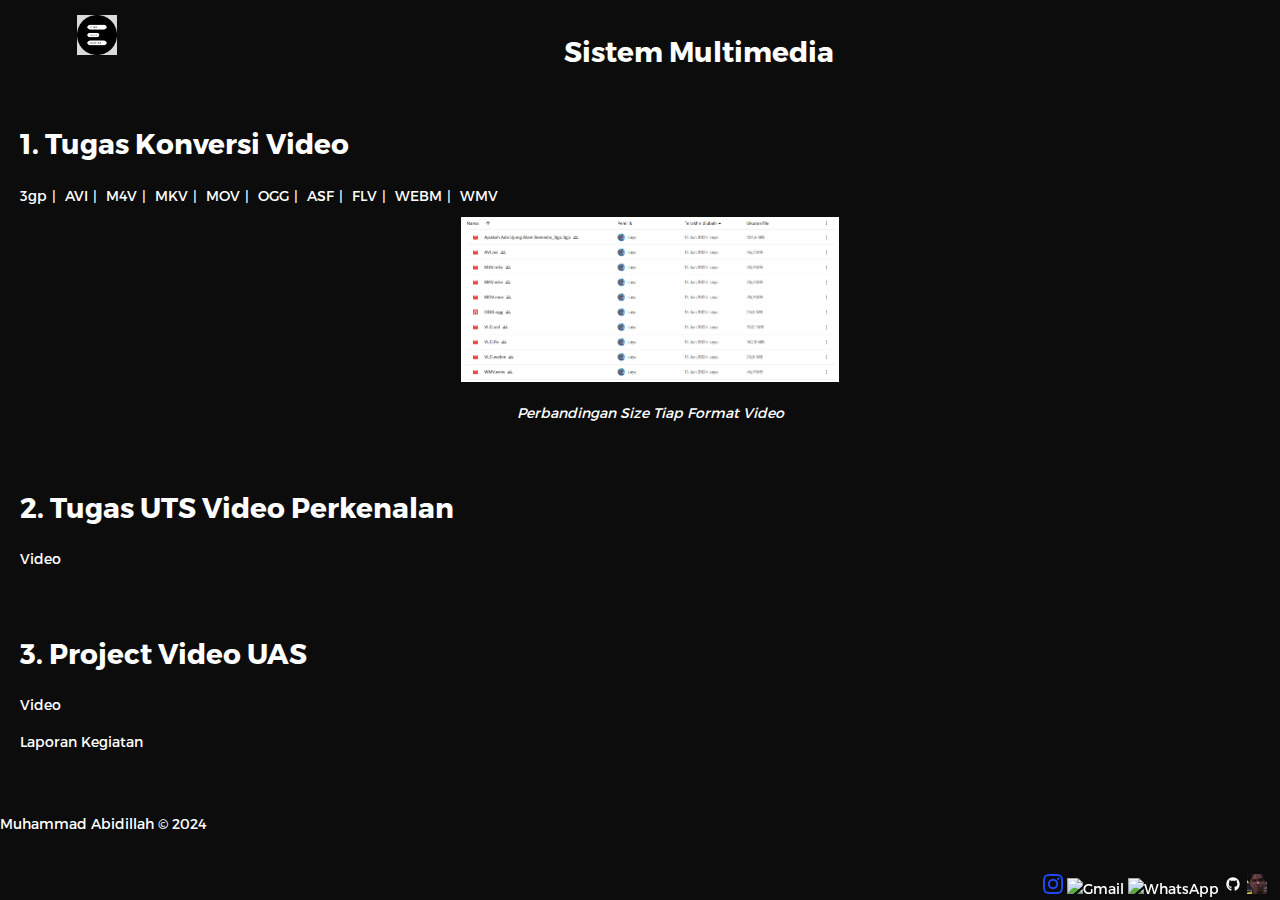
==== commit 1cc70328: "ig" ====
--- a/sistem_multimedia.html
+++ b/sistem_multimedia.html
@@ -1,116 +1,182 @@
 <!DOCTYPE html>
 <html lang="en">
+
 <head>
     <meta charset="UTF-8">
     <meta name="viewport" content="width=device-width, initial-scale=1.0">
     <title>Sistem Multimedia</title>
+    <link rel="icon" type="image/x-icon" href="assets/img/favicon.ico" />
     <link rel="stylesheet" href="assets/css/main.css">
     <style>
         a {
             color: white;
             text-decoration: none;
         }
+
         a:visited {
             color: white;
         }
     </style>
 </head>
+
 <body>
-  <style>
-    ul {
-    list-style-type: none; /* Menghapus gaya default seperti titik */
-    padding: 0;
-    margin: 0;
-}
-
-li {
-    display: inline-block; /* Menjadikan li menjadi inline-block agar elemen berjejer horizontal */
-    vertical-align: middle; /* Menyelaraskan secara vertikal */
-}
-
-li a {
-    text-decoration: none; /* Menghapus garis bawah default pada link */
-    color: black; /* Ubah warna teks link jika diperlukan */
-}
-header {
-            color: white; /* Warna teks di header */
-            padding: 10px 0; /* Padding atas dan bawah */
-            text-align: center; /* Tengahkan teks dan konten */
-}
-.logo {
-            float: left; /* Mengapit elemen ke kiri */
-        }
-.tugas {
-  margin-left: 20px ;
-  margin-bottom: 60px;
-  position: relative; /* Memastikan posisi relatif */
-}
-.separator {
-            margin: 0 5px; /* Jarak antara tautan dan pemisah */
-        }
+    <style>
+        ul {
+            list-style-type: none;
+            /* Menghapus gaya default seperti titik */
+            padding: 0;
+            margin: 0;
+        }
+
+        li {
+            display: inline-block;
+            /* Menjadikan li menjadi inline-block agar elemen berjejer horizontal */
+            vertical-align: middle;
+            /* Menyelaraskan secara vertikal */
+        }
+
+        li a {
+            text-decoration: none;
+            /* Menghapus garis bawah default pada link */
+            color: black;
+            /* Ubah warna teks link jika diperlukan */
+        }
+
+        header {
+            color: white;
+            /* Warna teks di header */
+            padding: 10px 0;
+            /* Padding atas dan bawah */
+            text-align: center;
+            /* Tengahkan teks dan konten */
+        }
+
+        .logo {
+            float: left;
+            /* Mengapit elemen ke kiri */
+        }
+
+        .tugas {
+            margin-left: 20px;
+            margin-bottom: 60px;
+            position: relative;
+            /* Memastikan posisi relatif */
+        }
+
+        .link a {
+            color: #fff;
+            /* Warna default link */
+            text-decoration: none;
+            /* Menghapus underline pada link */
+            transition: color 0.5s ease;
+            /* Menambahkan transisi halus selama 0.3 detik */
+        }
+
+        .link a:hover {
+            color: aqua;
+            /* Warna link saat dihover */
+        }
+
+        .separator {
+            margin: 0 5px;
+            /* Jarak antara tautan dan pemisah */
+        }
+
         .gambar-tugas {
-          position: absolute; /* Mengatur posisi absolut */
-            top: 0;
-            right: 1000px; /* Mengatur jarak dari teks */
-            width: 10px; /* Lebar gambar */
-            height: auto; /* Tinggi gambar otomatis menyesuaikan proporsi */
             text-align: center;
             margin-top: 10px;
         }
-</style>
+
+        .gambar-tugas img {
+            max-width: 30%;
+            align-items: end;
+            height: auto;
+        }
+
+        .gambar-tugas p {
+            text-align: center;
+            font-style: italic;
+        }
+        .clearfix::after {
+            content: "";
+            display: table;
+            clear: both;
+        }
+    </style>
     <header>
         <nav>
-          <div class="logo">
-            <a href="index.html"><img src="assets/img/logo.png" width="40" height="40" style="margin-left: 77px; margin-top: -14px;"  alt="Home"></a>
-        </div>       
+            <div class="logo">
+                <a href="/"><img src="assets/img/logo.png" width="40" height="40"
+                        style="margin-left: 77px; margin-top: -14px;" alt="Home"></a>
+            </div>
             <h1>Sistem Multimedia</h1>
-            
+
         </nav>
     </header>
 
     <main>
-      <section>
-          <div class="tugas">
-              <h1>1. Tugas Konversi Video</h1>
-              <a href="https://drive.google.com/file/d/141bV22MBTOR5MACYJDbketMOnd_9wKTG/view?usp=drive_link" target="_blank">3gp</a><span class="separator">|</span>
-              <a href="https://drive.google.com/file/d/1hdgyI1SzEbd7nOsIxcp5FTm0uXcT3IUL/view?usp=drive_link" target="_blank">AVI</a><span class="separator">|</span>
-              <a href="https://drive.google.com/file/d/1Uj-NE5aFTWVW7OEONPPycNKQTBMlKLjb/view?usp=drive_link" target="_blank">M4V</a><span class="separator">|</span>
-              <a href="https://drive.google.com/file/d/1jSOH_u-4DF72Ork_8GUc3lpW83cAFWMM/view?usp=drive_link" target="_blank">MKV</a><span class="separator">|</span>
-              <a href="https://drive.google.com/file/d/1uPGLlHO0X9s5ntX0W5RRtGgQDYQzWhlk/view?usp=drive_link" target="_blank">MOV</a><span class="separator">|</span>
-              <a href="https://drive.google.com/file/d/1dxSDdkqKAfnw7fFZzOF1SuM3DnfYeKVh/view?usp=drive_link" target="_blank">OGG</a><span class="separator">|</span>
-              <a href="https://drive.google.com/file/d/19gU4ueZfIurSh8Bq8LMDLDPrS6mOxTC3/view?usp=drive_link" target="_blank">ASF</a><span class="separator">|</span>
-              <a href="https://drive.google.com/file/d/106f7V83sWUDuIHlvoMbnkBfucnHF7Pg9/view?usp=drive_link" target="_blank">FLV</a><span class="separator">|</span>
-              <a href="https://drive.google.com/file/d/10cc5QUD5hLqkE4eboFvErLRKsSgI7BO9/view?usp=drive_link" target="_blank">WEBM</a><span class="separator">|</span>
-              <a href="https://drive.google.com/file/d/1JkV_LagxaUCU4AHOs5fljP3OUceSZZHy/view?usp=drive_link" target="_blank">WMV</a>
-              <div class="gambar-tugas">
-                <img src="assets/img/size.png" width="700px" height="auto" alt="Gambar Perkenalan">
-                <p style="font-style: italic;">Perbandingan Size Tiap Format Video</p>
-            </div>
-          </div>
-          
-          <div class="tugas">
-            <h1>2. Tugas UTS Video Perkenalan</h1>
-            
-            <p><a href="https://drive.google.com/file/d/1-4rlOsyJn40RC8DeoY3goPV6Z2mbEeX9/view?usp=drive_link" target="_blank">Video</a></p>
-        </div>
-          <div class="tugas">
-              <h1>3. Project Video UAS</h1>
-              <p><a href="https://drive.google.com/file/d/1x_AJo5eMr6m8VGthHxp2mePgT9OZkC_n/view?usp=drive_link" target="_blank">Video</a></p>
-              <p><a href="Laporan.html" target="_blank">Laporan Kegiatan</a></p>
-          </div>
-      </section>
-  </main>
+        <section>
+            <div class="tugas">
+                <h1>1. Tugas Konversi Video</h1>
+                <div class="link">
+                    <a href="https://drive.google.com/file/d/141bV22MBTOR5MACYJDbketMOnd_9wKTG/view?usp=drive_link"
+                        target="_blank">3gp</a><span class="separator">|</span>
+                    <a href="https://drive.google.com/file/d/1hdgyI1SzEbd7nOsIxcp5FTm0uXcT3IUL/view?usp=drive_link"
+                        target="_blank">AVI</a><span class="separator">|</span>
+                    <a href="https://drive.google.com/file/d/1Uj-NE5aFTWVW7OEONPPycNKQTBMlKLjb/view?usp=drive_link"
+                        target="_blank">M4V</a><span class="separator">|</span>
+                    <a href="https://drive.google.com/file/d/1jSOH_u-4DF72Ork_8GUc3lpW83cAFWMM/view?usp=drive_link"
+                        target="_blank">MKV</a><span class="separator">|</span>
+                    <a href="https://drive.google.com/file/d/1uPGLlHO0X9s5ntX0W5RRtGgQDYQzWhlk/view?usp=drive_link"
+                        target="_blank">MOV</a><span class="separator">|</span>
+                    <a href="https://drive.google.com/file/d/1dxSDdkqKAfnw7fFZzOF1SuM3DnfYeKVh/view?usp=drive_link"
+                        target="_blank">OGG</a><span class="separator">|</span>
+                    <a href="https://drive.google.com/file/d/19gU4ueZfIurSh8Bq8LMDLDPrS6mOxTC3/view?usp=drive_link"
+                        target="_blank">ASF</a><span class="separator">|</span>
+                    <a href="https://drive.google.com/file/d/106f7V83sWUDuIHlvoMbnkBfucnHF7Pg9/view?usp=drive_link"
+                        target="_blank">FLV</a><span class="separator">|</span>
+                    <a href="https://drive.google.com/file/d/10cc5QUD5hLqkE4eboFvErLRKsSgI7BO9/view?usp=drive_link"
+                        target="_blank">WEBM</a><span class="separator">|</span>
+                    <a href="https://drive.google.com/file/d/1JkV_LagxaUCU4AHOs5fljP3OUceSZZHy/view?usp=drive_link"
+                        target="_blank">WMV</a>
+                </div>
+
+                <div class="gambar-tugas">
+                    <img src="assets/img/size.png" alt="Gambar Perkenalan">
+                    <p>Perbandingan Size Tiap Format Video</p>
+                </div>
+            </div>
+
+            <div class="tugas">
+                <h1>2. Tugas UTS Video Perkenalan</h1>
+                <div class="link">
+                    <p><a href="https://drive.google.com/file/d/1-4rlOsyJn40RC8DeoY3goPV6Z2mbEeX9/view?usp=drive_link"
+                            target="_blank">Video</a></p>
+                </div>
+            </div>
+            <div class="tugas">
+                <h1>3. Project Video UAS</h1>
+
+                <div class="link">
+                    <p><a href="https://drive.google.com/file/d/1x_AJo5eMr6m8VGthHxp2mePgT9OZkC_n/view?usp=drive_link"
+                            target="_blank">Video</a></p>
+                    <p><a href="LaporanKegiatan.htm" target="_blank">Laporan Kegiatan</a></p>
+                </div>
+            </div>
+        </section>
+    </main>
 
     <footer>
         <style>
             .footer-left {
-                position: fixed;
+                position: relative;
                 left: 40;
                 bottom: 0;
                 width: 90%;
                 color: white;
                 text-align: left;
             }
+
             .footer-right {
                 position: fixed;
                 left: 0;
@@ -121,7 +187,7 @@
             }
         </style>
         <div class="footer-right">
-            <a href="https://www.instagram.com/ewbid" target="_blank">
+            <a href="https://www.instagram.com/a_bidillah" target="_blank">
                 <img src="assets/img/instagram.png" width="20" height="20" alt="Instagram">
             </a>
             <a href="https://youtube.com/@muhammadabidillah-lq2yk?si=wqNNXIyUPgRZAq-I" target="_blank">
@@ -142,4 +208,5 @@
         </div>
     </footer>
 </body>
-</html>
+
+</html>